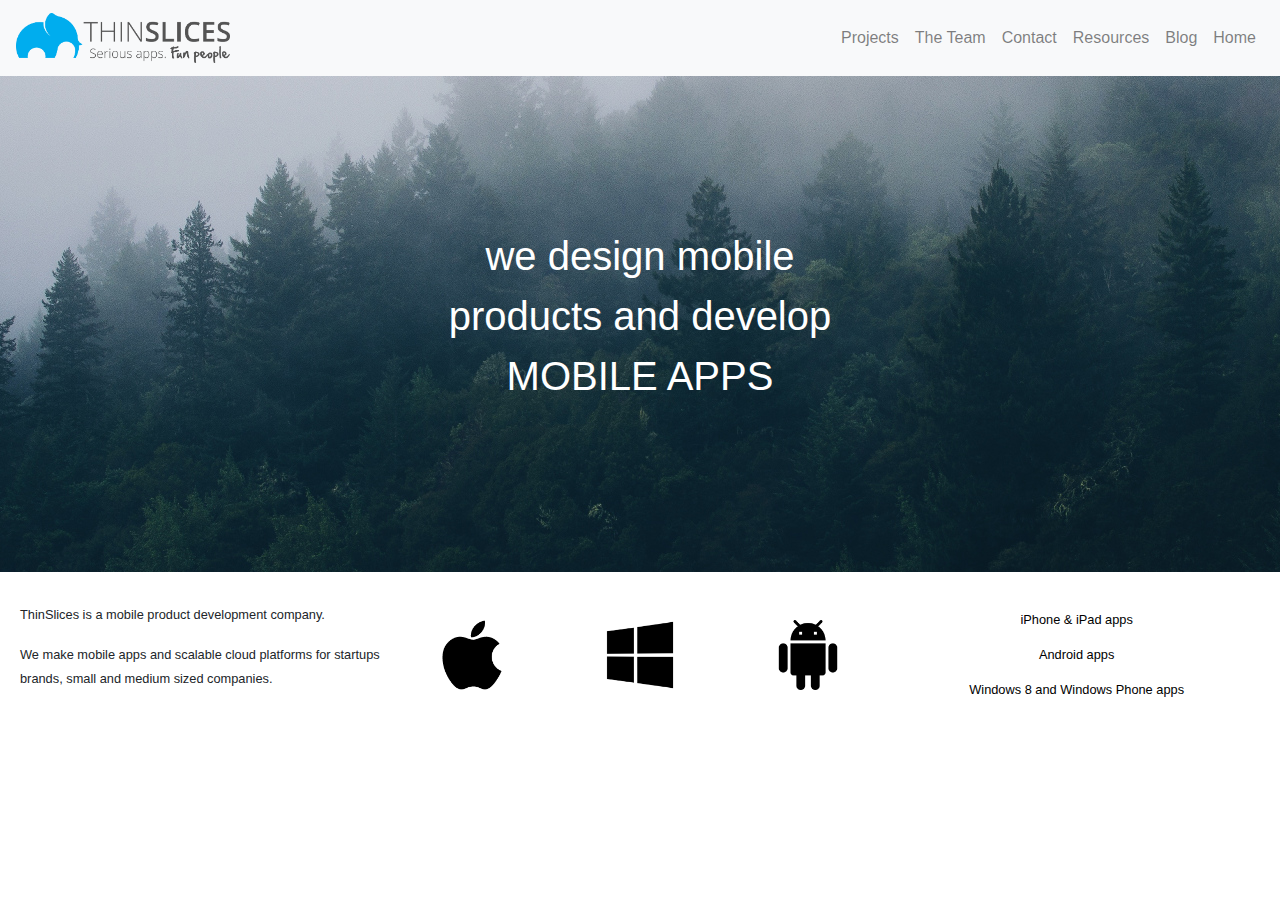
==== bootstrap.html @ e8ce3066 "bootstrap version" ====
<!DOCTYPE html>
<html lang="en">
<head>
  <meta charset="UTF-8">
  <meta name="viewport" content="width=device-width, initial-scale=1.0">
  <meta http-equiv="X-UA-Compatible" content="ie=edge">
  <link rel="stylesheet" href="https://maxcdn.bootstrapcdn.com/bootstrap/4.0.0/css/bootstrap.min.css" integrity="sha384-Gn5384xqQ1aoWXA+058RXPxPg6fy4IWvTNh0E263XmFcJlSAwiGgFAW/dAiS6JXm" crossorigin="anonymous">
  <link rel="stylesheet" href="css/bootstrap-style.css">
  <title>Document</title>
</head>
<body>
  <header>
    <nav class="navbar navbar-expand-lg navbar-light bg-light">
      <a class="navbar-brand" href="#">
        <img src="media/logo_thinslices.png" height="50px">
      </a>
      <div class="collapse navbar-collapse justify-content-end">
        <ul class="navbar-nav">
          <li class="nav-item">
            <a class="nav-link" href="#">Projects</a>
          </li>
          <li class="nav-item">
            <a class="nav-link" href="#">The Team</a>
          </li>
          <li class="nav-item">
            <a class="nav-link" href="#">Contact</a>
          </li>
          <li class="nav-item">
            <a class="nav-link" href="#">Resources</a>
          </li>
          <li class="nav-item">
            <a class="nav-link" href="#">Blog</a>
          </li>
          <li class="nav-item">
            <a class="nav-link" href="#">Home</a>
          </li>
        </ul>
      </div>
    </nav>
  </header>
  <div class="row img-fluid background">
    <p class="main-content-text">we design mobile <br> products and develop <br> MOBILE APPS</p>
  </div>

  <div class="row">
    <div class="col-md-4 left">
      <p><small>ThinSlices is a mobile product development company.</small></p>
      <p><small>We make mobile apps and scalable cloud platforms for startups brands, small and medium sized companies.</small></p>
    </div>
    <div class="col-md-4 middle">
      <img src="media/mac-icon.png" class="image float-left"><img src="media/windows2.png" class="image mx-auto"><img src="media/android2.png" class="image float-right">
    </div>
    <div class="col-md-4 right">
      <small><a href="#">iPhone & iPad apps</a></small>
      <small><a href="#">Android apps</a></small>
      <small><a href="#">Windows 8 and Windows Phone apps</a></small>
    </div>
  </div>

</body>
</html>
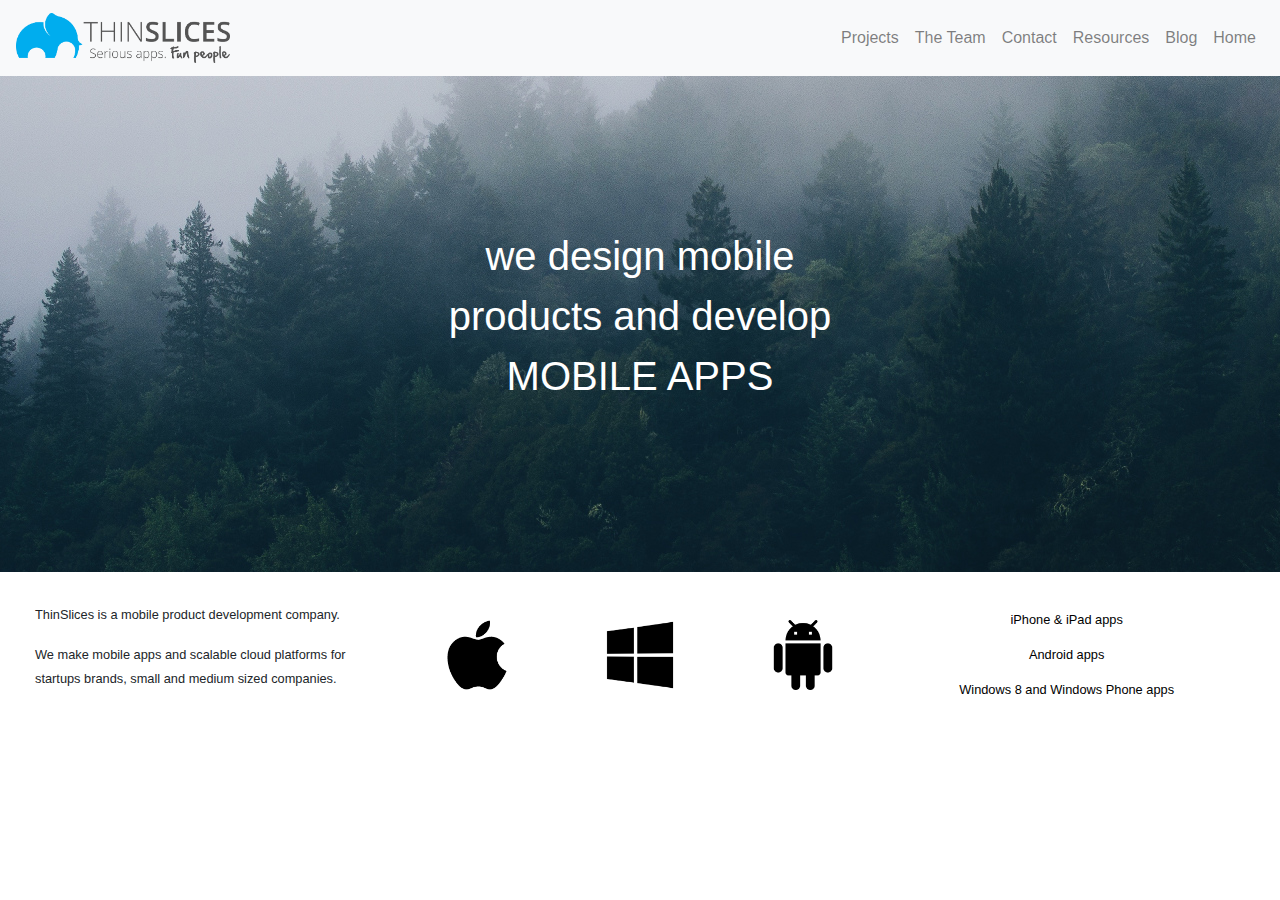
==== commit 37e24727: "hamburger fix" ====
--- a/bootstrap.html
+++ b/bootstrap.html
@@ -6,6 +6,9 @@
   <meta http-equiv="X-UA-Compatible" content="ie=edge">
   <link rel="stylesheet" href="https://maxcdn.bootstrapcdn.com/bootstrap/4.0.0/css/bootstrap.min.css" integrity="sha384-Gn5384xqQ1aoWXA+058RXPxPg6fy4IWvTNh0E263XmFcJlSAwiGgFAW/dAiS6JXm" crossorigin="anonymous">
   <link rel="stylesheet" href="css/bootstrap-style.css">
+  <script src="https://code.jquery.com/jquery-3.2.1.slim.min.js" integrity="sha384-KJ3o2DKtIkvYIK3UENzmM7KCkRr/rE9/Qpg6aAZGJwFDMVNA/GpGFF93hXpG5KkN" crossorigin="anonymous"></script>
+  <script src="https://cdnjs.cloudflare.com/ajax/libs/popper.js/1.12.9/umd/popper.min.js" integrity="sha384-ApNbgh9B+Y1QKtv3Rn7W3mgPxhU9K/ScQsAP7hUibX39j7fakFPskvXusvfa0b4Q" crossorigin="anonymous"></script>
+  <script src="https://maxcdn.bootstrapcdn.com/bootstrap/4.0.0/js/bootstrap.min.js" integrity="sha384-JZR6Spejh4U02d8jOt6vLEHfe/JQGiRRSQQxSfFWpi1MquVdAyjUar5+76PVCmYl" crossorigin="anonymous"></script>
   <title>Document</title>
 </head>
 <body>
@@ -14,7 +17,10 @@
       <a class="navbar-brand" href="#">
         <img src="media/logo_thinslices.png" height="50px">
       </a>
-      <div class="collapse navbar-collapse justify-content-end">
+      <button class="navbar-toggler" type="button" data-toggle="collapse" data-target="#navbarNav" aria-controls="navbarNav" aria-expanded="false" aria-label="Toggle navigation">
+    <span class="navbar-toggler-icon"></span>
+  </button>
+      <div class="collapse navbar-collapse justify-content-end" id="navbarNav">
         <ul class="navbar-nav">
           <li class="nav-item">
             <a class="nav-link" href="#">Projects</a>
@@ -42,7 +48,7 @@
     <p class="main-content-text">we design mobile <br> products and develop <br> MOBILE APPS</p>
   </div>
 
-  <div class="row">
+  <div class="row footer">
     <div class="col-md-4 left">
       <p><small>ThinSlices is a mobile product development company.</small></p>
       <p><small>We make mobile apps and scalable cloud platforms for startups brands, small and medium sized companies.</small></p>
